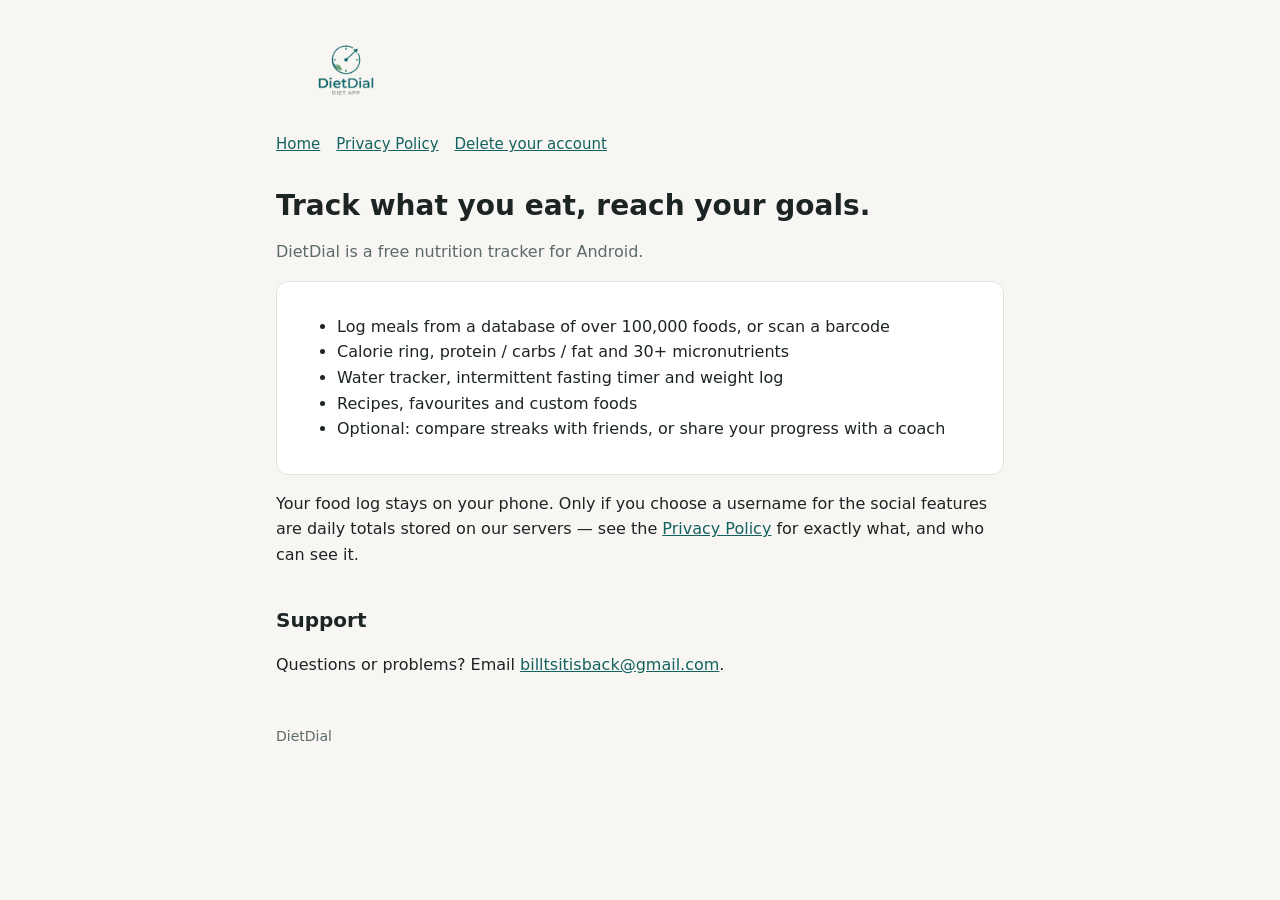
==== index.html @ 141a94b0 "DietDial site: home, privacy policy, account deletion" ====
<!doctype html>
<html lang="en">
<head>
  <meta charset="utf-8">
  <meta name="viewport" content="width=device-width, initial-scale=1">
  <title>DietDial</title>
  <meta name="description" content="DietDial — a simple calorie, macro and nutrition tracker.">
  <link rel="icon" href="logo.png">
  <link rel="stylesheet" href="style.css">
</head>
<body>
  <main>
    <header><img src="logo.png" alt="DietDial"></header>
    <nav>
      <a href="./">Home</a>
      <a href="privacy.html">Privacy Policy</a>
      <a href="delete-account.html">Delete your account</a>
    </nav>

    <h1>Track what you eat, reach your goals.</h1>
    <p class="muted">DietDial is a free nutrition tracker for Android.</p>

    <div class="card">
      <ul>
        <li>Log meals from a database of over 100,000 foods, or scan a barcode</li>
        <li>Calorie ring, protein / carbs / fat and 30+ micronutrients</li>
        <li>Water tracker, intermittent fasting timer and weight log</li>
        <li>Recipes, favourites and custom foods</li>
        <li>Optional: compare streaks with friends, or share your progress with a coach</li>
      </ul>
    </div>

    <p>Your food log stays on your phone. Only if you choose a username for the social
      features are daily totals stored on our servers — see the
      <a href="privacy.html">Privacy Policy</a> for exactly what, and who can see it.</p>

    <h2>Support</h2>
    <p>Questions or problems? Email <a href="mailto:billtsitisback@gmail.com">billtsitisback@gmail.com</a>.</p>

    <footer>DietDial</footer>
  </main>
</body>
</html>
---- style.css ----
:root {
  --bg: #f7f6f3;
  --card: #ffffff;
  --text: #1d2424;
  --muted: #5d6a6a;
  --accent: #ff6b35;
  --brand: #14625f;
  --border: #e4e2dc;
}
@media (prefers-color-scheme: dark) {
  :root {
    --bg: #121615;
    --card: #1b2120;
    --text: #e8ecea;
    --muted: #9aa7a5;
    --accent: #ff8a5c;
    --brand: #5cc2b8;
    --border: #2c3432;
  }
}
* { box-sizing: border-box; }
body {
  margin: 0;
  background: var(--bg);
  color: var(--text);
  font: 16px/1.6 system-ui, -apple-system, "Segoe UI", Roboto, sans-serif;
}
main { max-width: 760px; margin: 0 auto; padding: 32px 16px 64px; }
header { display: flex; align-items: center; gap: 12px; margin-bottom: 24px; }
header img { width: 140px; height: auto; }
nav { display: flex; gap: 16px; flex-wrap: wrap; margin: 8px 0 32px; font-size: 15px; }
a { color: var(--brand); }
h1 { font-size: 28px; line-height: 1.25; margin: 0 0 8px; }
h2 { font-size: 20px; margin: 36px 0 8px; }
h3 { font-size: 16px; margin: 20px 0 4px; }
p, li { color: var(--text); }
.muted { color: var(--muted); }
.card {
  background: var(--card);
  border: 1px solid var(--border);
  border-radius: 12px;
  padding: 16px 20px;
  margin: 16px 0;
}
table { width: 100%; border-collapse: collapse; font-size: 15px; }
th, td { text-align: left; padding: 8px 6px; border-bottom: 1px solid var(--border); vertical-align: top; }
th { color: var(--muted); font-weight: 600; }
.cta {
  display: inline-block;
  background: var(--accent);
  color: #fff;
  text-decoration: none;
  font-weight: 700;
  padding: 10px 18px;
  border-radius: 10px;
}
footer { margin-top: 48px; font-size: 14px; color: var(--muted); }
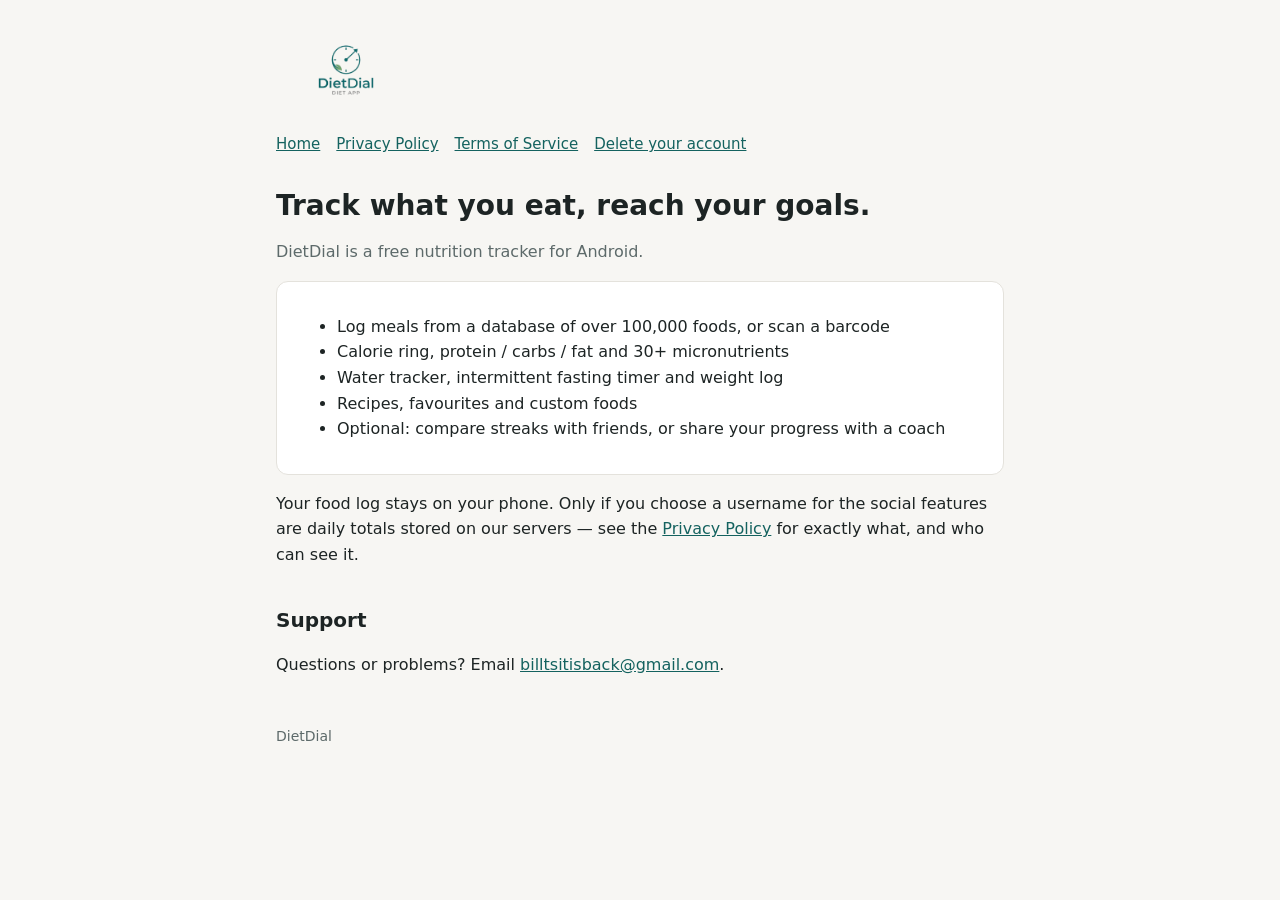
==== commit d045c2ce: "Terms of Service; privacy: rotating-ID diet statistics, retention, ages, Pro records Co-Authored-By:" ====
--- a/index.html
+++ b/index.html
@@ -14,6 +14,7 @@
     <nav>
       <a href="./">Home</a>
       <a href="privacy.html">Privacy Policy</a>
+      <a href="terms.html">Terms of Service</a>
       <a href="delete-account.html">Delete your account</a>
     </nav>
 
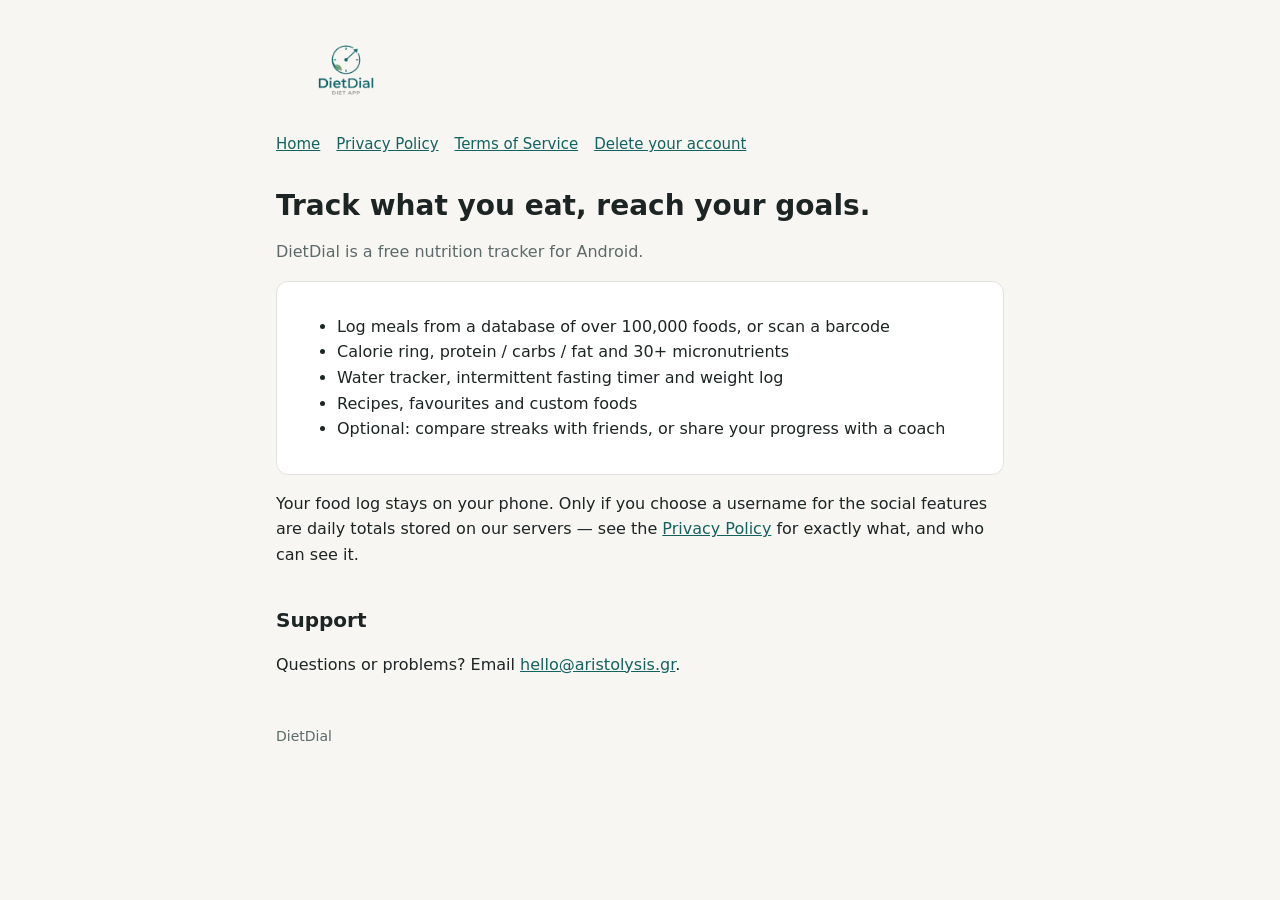
==== commit c926f4db: "Update contact email to hello@aristolysis.gr" ====
--- a/index.html
+++ b/index.html
@@ -36,7 +36,7 @@
       <a href="privacy.html">Privacy Policy</a> for exactly what, and who can see it.</p>
 
     <h2>Support</h2>
-    <p>Questions or problems? Email <a href="mailto:billtsitisback@gmail.com">billtsitisback@gmail.com</a>.</p>
+    <p>Questions or problems? Email <a href="mailto:hello@aristolysis.gr">hello@aristolysis.gr</a>.</p>
 
     <footer>DietDial</footer>
   </main>
